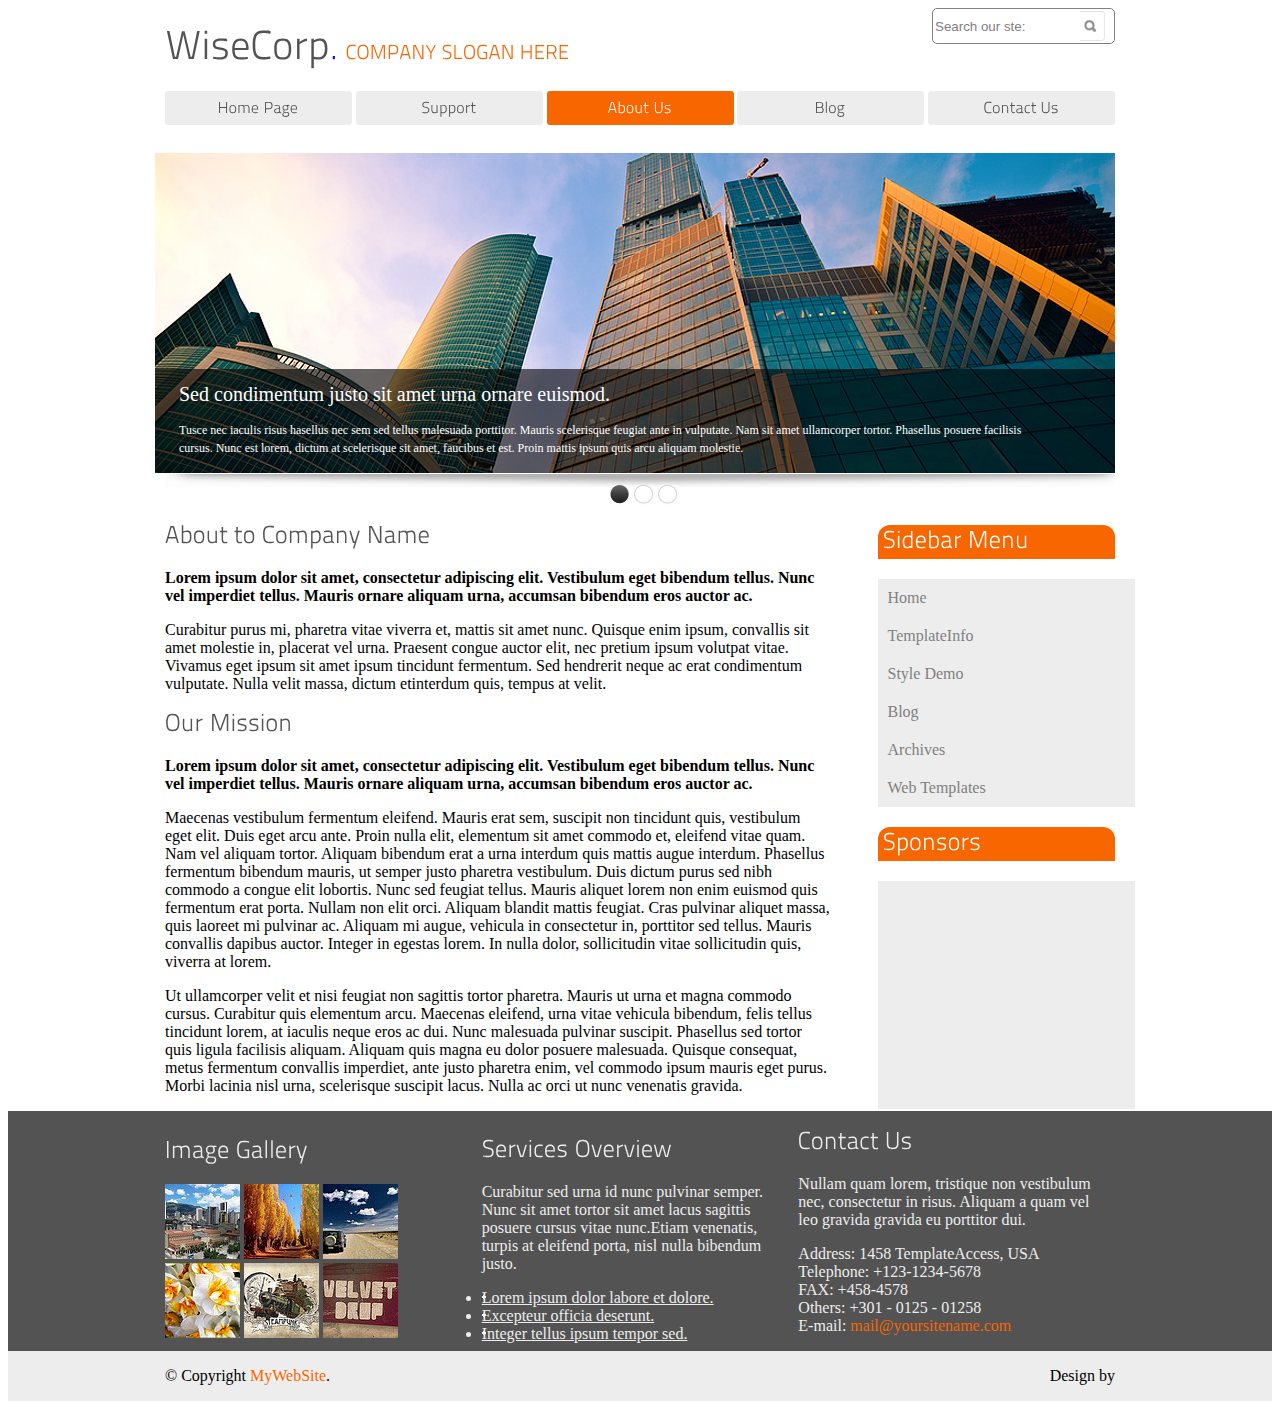
==== Wisecorp/WebContent/about.html @ af8582dd "Initial Commit" ====
<!DOCTYPE html PUBLIC "-//W3C//DTD XHTML 1.0 Transitional//EN" "http://www.w3.org/TR/xhtml1/DTD/xhtml1-transitional.dtd">
<html xmlns="http://www.w3.org/1999/xhtml">
<head>
<title>WiseCorp | About</title>
<meta http-equiv="Content-Type" content="text/html; charset=utf-8" />
<link href="css/style.css" rel="stylesheet" type="text/css" />
<link rel="stylesheet" type="text/css" href="css/coin-slider.css" />
<script type="text/javascript" src="js/cufon-yui.js"></script>
<script type="text/javascript" src="js/cufon-titillium-250.js"></script>
<script type="text/javascript" src="js/jquery-1.4.2.min.js"></script>
<script type="text/javascript" src="js/script.js"></script>
<script type="text/javascript" src="js/coin-slider.min.js"></script>
</head>
<body>
<div class="main subpage">
  <div class="header">
    <div class="header_resize">
      <div class="logo">
        <h1><a href="index.html"><span>WiseCorp</span>. <small>Company Slogan Here</small></a></h1>
      </div>
      <div class="searchform">
        <form id="formsearch" name="formsearch" method="post" action="#">
          <span>
          <input name="editbox_search" class="editbox_search" id="editbox_search" maxlength="80" value="Search our ste:" type="text" />
          </span>
          <input name="button_search" src="images/search.gif" class="button_search" type="image" />
        </form>
      </div>
      <div class="clr"></div>
      <div class="menu_nav">
        <ul>
          <li><a href="index.html"><span>Home Page</span></a></li>
          <li><a href="support.html"><span>Support</span></a></li>
          <li class="active"><a href="about.html"><span>About Us</span></a></li>
          <li><a href="blog.html"><span>Blog</span></a></li>
          <li><a href="contact.html"><span>Contact Us</span></a></li>
        </ul>
      </div>
      <div class="clr"></div>
      <div class="slider">
        <div id="coin-slider"> <a href="#"><img src="images/slide1.jpg" width="960" height="320" alt="" /><span><big>Sed condimentum justo sit amet urna ornare euismod.</big><br />
          Tusce nec iaculis risus hasellus nec sem sed tellus malesuada porttitor. Mauris scelerisque feugiat ante in vulputate. Nam sit amet ullamcorper tortor. Phasellus posuere facilisis cursus. Nunc est lorem, dictum at scelerisque sit amet, faucibus et est. Proin mattis ipsum quis arcu aliquam molestie.</span></a> <a href="#"><img src="images/slide2.jpg" width="960" height="320" alt="" /><span><big>Amet urna ornare euismodSed condimentum.</big><br />
          Tusce nec iaculis risus hasellus nec sem sed tellus malesuada porttitor. Mauris scelerisque feugiat ante in vulputate. Nam sit amet ullamcorper tortor. Phasellus posuere facilisis cursus. Nunc est lorem, dictum at scelerisque sit amet, faucibus et est. Proin mattis ipsum quis arcu aliquam molestie.</span></a> <a href="#"><img src="images/slide3.jpg" width="960" height="320" alt="" /><span><big>Sed condimentum justo sit amet urna ornare euismod.</big><br />
          Tusce nec iaculis risus hasellus nec sem sed tellus malesuada porttitor. Mauris scelerisque feugiat ante in vulputate. Nam sit amet ullamcorper tortor. Phasellus posuere facilisis cursus. Nunc est lorem, dictum at scelerisque sit amet, faucibus et est. Proin mattis ipsum quis arcu aliquam molestie.</span></a> </div>
        <div class="clr"></div>
      </div>
      <div class="clr"></div>
    </div>
  </div>
  <div class="content">
    <div class="content_resize">
      <div class="mainbar">
        <div class="article">
          <h2><span>About to</span> Company Name</h2>
          <div class="clr"></div>
          <p><strong>Lorem ipsum dolor sit amet, consectetur adipiscing elit. Vestibulum eget bibendum tellus. Nunc vel imperdiet tellus. Mauris ornare aliquam urna, accumsan bibendum eros auctor ac.</strong></p>
          <p>Curabitur purus mi, pharetra vitae viverra et, mattis sit amet nunc. Quisque enim ipsum, convallis sit amet molestie in, placerat vel urna. Praesent congue auctor elit, nec pretium ipsum volutpat vitae. Vivamus eget ipsum sit amet ipsum tincidunt fermentum. Sed hendrerit neque ac erat condimentum vulputate. Nulla velit massa, dictum etinterdum quis, tempus at velit.</p>
        </div>
        <div class="article">
          <h2><span>Our</span> Mission</h2>
          <div class="clr"></div>
          <p><strong>Lorem ipsum dolor sit amet, consectetur adipiscing elit. Vestibulum eget bibendum tellus. Nunc vel imperdiet tellus. Mauris ornare aliquam urna, accumsan bibendum eros auctor ac.</strong></p>
          <p>Maecenas vestibulum fermentum eleifend. Mauris erat sem, suscipit non tincidunt quis, vestibulum eget elit. Duis eget arcu ante. Proin nulla elit, elementum sit amet commodo et, eleifend vitae quam. Nam vel aliquam tortor. Aliquam bibendum erat a urna interdum quis mattis augue interdum. Phasellus fermentum bibendum mauris, ut semper justo pharetra vestibulum. Duis dictum purus sed nibh commodo a congue elit lobortis. Nunc sed feugiat tellus. Mauris aliquet lorem non enim euismod quis fermentum erat porta. Nullam non elit orci. Aliquam blandit mattis feugiat. Cras pulvinar aliquet massa, quis laoreet mi pulvinar ac. Aliquam mi augue, vehicula in consectetur in, porttitor sed tellus. Mauris convallis dapibus auctor. Integer in egestas lorem. In nulla dolor, sollicitudin vitae sollicitudin quis, viverra at lorem.</p>
          <p>Ut ullamcorper velit et nisi feugiat non sagittis tortor pharetra. Mauris ut urna et magna commodo cursus. Curabitur quis elementum arcu. Maecenas eleifend, urna vitae vehicula bibendum, felis tellus tincidunt lorem, at iaculis neque eros ac dui. Nunc malesuada pulvinar suscipit. Phasellus sed tortor quis ligula facilisis aliquam. Aliquam quis magna eu dolor posuere malesuada. Quisque consequat, metus fermentum convallis imperdiet, ante justo pharetra enim, vel commodo ipsum mauris eget purus. Morbi lacinia nisl urna, scelerisque suscipit lacus. Nulla ac orci ut nunc venenatis gravida.</p>
        </div>
      </div>
      <div class="sidebar">
        <div class="gadget">
          <h2 class="star"><span>Sidebar</span> Menu</h2>
          <div class="clr"></div>
          <ul class="sb_menu">
            <li><a href="#">Home</a></li>
            <li><a href="#">TemplateInfo</a></li>
            <li><a href="#">Style Demo</a></li>
            <li><a href="#">Blog</a></li>
            <li><a href="#">Archives</a></li>
            <li><a href="#">Web Templates</a></li>
          </ul>
        </div>
          <div class="gadget">
          <h2 class="star"><span>Sponsors</span></h2>
          <div class="clr"></div>
          <ul class="ex_menu">
            <li><a href=""></a><br />
              </li>
            <li><a href=""></a><br />
              </li>
            <li><a href=""></a><br />
              </li>
            <li><a href=""></a><br />
              </li>
            <li><a href=""></a><br />
              </li>
            <li><a href=""></a><br />
              </li>
          </ul>
        </div>
      </div>
      <div class="clr"></div>
    </div>
  </div>
  <div class="fbg">
    <div class="fbg_resize">
      <div class="col c1">
        <h2><span>Image</span> Gallery</h2>
        <a href="#"><img src="images/gal1.jpg" width="75" height="75" alt="" class="gal" /></a> <a href="#"><img src="images/gal2.jpg" width="75" height="75" alt="" class="gal" /></a> <a href="#"><img src="images/gal3.jpg" width="75" height="75" alt="" class="gal" /></a> <a href="#"><img src="images/gal4.jpg" width="75" height="75" alt="" class="gal" /></a> <a href="#"><img src="images/gal5.jpg" width="75" height="75" alt="" class="gal" /></a> <a href="#"><img src="images/gal6.jpg" width="75" height="75" alt="" class="gal" /></a> </div>
      <div class="col c2">
        <h2><span>Services</span> Overview</h2>
        <p>Curabitur sed urna id nunc pulvinar semper. Nunc sit amet tortor sit amet lacus sagittis posuere cursus vitae nunc.Etiam venenatis, turpis at eleifend porta, nisl nulla bibendum justo.</p>
        <ul class="fbg_ul">
          <li><a href="#">Lorem ipsum dolor labore et dolore.</a></li>
          <li><a href="#">Excepteur officia deserunt.</a></li>
          <li><a href="#">Integer tellus ipsum tempor sed.</a></li>
        </ul>
      </div>
      <div class="col c3">
        <h2><span>Contact</span> Us</h2>
        <p>Nullam quam lorem, tristique non vestibulum nec, consectetur in risus. Aliquam a quam vel leo gravida gravida eu porttitor dui.</p>
        <p class="contact_info"> <span>Address:</span> 1458 TemplateAccess, USA<br />
          <span>Telephone:</span> +123-1234-5678<br />
          <span>FAX:</span> +458-4578<br />
          <span>Others:</span> +301 - 0125 - 01258<br />
          <span>E-mail:</span> <a href="#">mail@yoursitename.com</a> </p>
      </div>
    </div>
  </div>
  <div class="footer">
    <div class="footer_resize">
      <p class="lf">&copy; Copyright <a href="#">MyWebSite</a>.</p>
      <p class="rf">Design by</p>
      <div style="clear:both;"></div>
    </div>
  </div>
</div>
</body>
</html>
---- Wisecorp/WebContent/css/style.css ----
@charset "utf-8";
body {
	
}
html, .main {
	margin:0;
	padding:0;
}
.main {
	
}
.clr {
	clear:both;
	padding:0;
	margin:0;
	width:100%;
	font-size:0;
	line-height:0;
}
h2 {

}
p {
	
}
a {
	text-decoration: none;
	margin: 0;
}
.header, .content, .menu_nav, .fbg, .footer, form, ol, ol li, ul, .content .mainbar, .content .sidebar {
	margin:0;
	padding:0;
}
.header {
	max-width: 950px;
	width:100%;
	margin: 0 auto;
}
.header_resize {
	
}
.logo {
	float:left;

}
h1 {
	
}
h1 a, h1 a:hover {
	padding:0;
	margin:0;
	text-decoration: none;
}
h1 span {
	font-size: 40px;
	color: #535353;

}
h1 small {
	font-size: 20px;
	text-transform: uppercase;
	color: #f86600;
}
.slider {
	padding:28px 0 0;
	background:url(../images/slider_bg.gif) no-repeat left 348px;
}
.rss {
	padding:18px 20px 0 0;
	float:right;
	width:auto;
}
.rss p {
	margin:0;
	padding:0;
	float:right;
	width:auto;
	color:#fff;
	font-size:13px;
	line-height:1.5em;
	font-weight:bold;
}
.rss a {
	color:#fff;
	text-decoration:none;
}
.rss a:hover {
	text-decoration:underline;
}
.rss img {
	margin:-3px 0 -3px 6px;
	border:none;
}
.menu_nav {
	
}
.menu_nav ul {
	display: flex;
	flex-direction: row;
	width:100%;
	justify-content: space-between;
	align-items: center;
	list-style-type: none;
}
.menu_nav ul li {
	width: 18%;
	padding: 8px;
	background-color: #ededed;
	text-align: center;
	border-radius: 3px;
}
.menu_nav ul li a {
	text-decoration: none;
	color: #535353;
	
}
.menu_nav ul li.active {
	background-color: #f86600;
	color: white;
}
.menu_nav ul li.active a {
	
	color: white;
}
.menu_nav ul li:hover {	
	color: white;
	background-color: #eab794;
}
.content {
	max-width: 950px;
	width: 100%;
	margin: 0 auto;
}
.content_resize {
	
}
.content .mainbar {
	float: left;
	width:70%;
}
.content .spaced-heading h2 {
	margin:10px 0px 0px 45px;
	color: #535353
}
.content .mainbar h2 {
	color: #535353
}
.content .mainbar div.img {
	
}
.content .mainbar img {
}
.content .mainbar img.fl {
	
}
.content .mainbar .article {
	
}
.content .mainbar .blog a {
	color: #f86600;
}
.content .mainbar .post_content {
	
}
.content .mainbar .post_content strong {
	
}
.content .sidebar {
	float: right;
	width:25%;
}
.content .sidebar .gadget {
	
}
.content .sidebar h2 {
	background-color: #f86600;
	color: white;
	padding: 5px;
}
ul.sb_menu, ul.ex_menu {
	
}
ul.sb_menu li, ul.ex_menu li {
	list-style-type: none;
}
ul.sb_menu li {
	width: 100%;
	background-color: #ededed;
	padding: 10px;
}
ul.ex_menu li {
	width: 100%;
	background-color: #ededed;
	padding: 10px;
}
ul.sb_menu li a {
	text-decoration: none;
	color: grey;
}
ul.ex_menu li a {
	color: grey;
	text-decoration: none;
}
ul.sb_menu li a:hover, ul.ex_menu li a:hover {
	
}
p.spec {
	float: right;
	color: #f86600;
}

p.infopost {
	color:grey;
}
p.infopost a {
	color: grey;
	text-decoration: underline;
}
p.infopost a.com {
	text-decoration: none;
	background-color: #f86600;
	margin-right:10px;
}
p.infopost a.com:hover {
	
}
p.infopost a.com span {
	font-size: 30px;
	color:white;
	display: inline-block;
	padding: 0px 10px;
	border-radius: 3px;
	background-color: #f86600;
}
.content .mainbar .post_content a{
	color: #f86600;
}
.content p.pages {
	width:100%;
}
.content p.pages span {
	padding: 3px;
	color:white;
	background-color: #f86600;
	display: inline-block;
	padding: 10px;
}
.content p.pages span, .content p.pages a:hover {
	
}
.content p.pages a {
	padding: 3px;
	color:grey;
	background-color:white;
	display: inline-block;
	padding: 10px;
}
.content p.pages small {
	float: right;
	color: grey;
}
.content .mainbar .comment a {
	text-decoration: none;
	color: #f86600;
}
.content .mainbar .comment img.userpic {
	float:left;
	margin-right:10px;
}
.subpage .content .mainbar h2 {
	
}
.fbg {
	width:100%;
	height:100%;
	background: #535353;
}
.fbg_resize {
	max-width: 950px;
	width: 100%;
	margin: 0 auto;
	display: flex;
	justify-content: space-between;
	align-items: center;
	flex-direction: row;
	color: #ededed;
}
.fbg h2 {
	
}
.fbg img.gal {
	
}
.fbg .col {
	flex-grow: 1;
	width: 30%;
	margin-right: 10px; 
}
.fbg .c1 {
	
}
.fbg .c2 {
	
}
.fbg .c3 {
	
}
.fbg .fbg_ul {
	
}
.fbg .fbg_ul li {
	
}
.fbg .fbg_ul li a {
	
	background:url(../images/li.gif) no-repeat left center;
	color: #ededed;
	text-decoration: underline;
}
.fbg .fbg_ul li a:hover {
	
}
.fbg p.contact_info {
	
}
.fbg p.contact_info a {
	color: #f86600;
}
.fbg p.contact_info span {
	
}
ol {
	list-style: none;
}
ol li {
	
}
ol li label {
	color: grey;
}
ol li input.text {
	width:90%;
	padding: 5px;
	margin-bottom: 10px;
}
ol li textarea {
	width:90%;
}
ol li .send {
	width:20%;
}
.searchform {
float:right;
}
#formsearch {
	position:relative;
}
#formsearch span {
	
	background:url(../images/search.gif) no-repeat;
}
#formsearch input.editbox_search {
	height: 30px;
	color: grey;
	border-radius: 5px;
	border: 1px solid grey;
	padding: 2px;
}
#formsearch input.button_search {
	height: 30px;
	position: absolute;
	top: 3px;
	right: 10px;
}
.footer {
	width:100%;
	height: 100%;
	background-color: #ededed;
}
.footer_resize {
	max-width: 950px;
	width:100%;
	margin: 0 auto;
}
.footer_resize p {
	
}
.footer_resize a {
	color:#f86600;
}
.footer_resize a:hover {
	
}
.footer_resize .lf {
	float:left;
}
.footer_resize .rf {
	float:right;
}
a {
	
}
---- Wisecorp/WebContent/css/coin-slider.css ----
/*
	Coin Slider jQuery plugin CSS styles
	http://workshop.rs/projects/coin-slider
*/
.coin-slider {
	padding:0;
	overflow:hidden;
	zoom:1;
	position:relative;
	float:right;
}
.coin-slider a {
	text-decoration:none;
	outline:none;
	border:none;
}
/* buttons for switching */
.cs-buttons {
	margin:12px 0 0;
	padding:0;
	font-size:0;
	float:left;
}
.cs-buttons a {
	margin:0 2px;
	width:20px;
	height:20px;
	float:left;
	color:#fff;
	text-indent:-10000px;
	background:url(../images/slide_p.png) no-repeat center center;
}
.cs-buttons a.cs-active {
	color:#fff;
	background-image:url(../images/slide_a.png);
}
/* text in slider */
.cs-title {
	padding:16px 60px 16px 24px;
	width:876px;
	color:#fff;
	font-size:12px;
	line-height:1.5em;
	background:url(../images/overlay.png) repeat left top;
}
.cs-title big {
	display:block;
	font-size:20px;
	padding-bottom:0;
}
/* buttons Next and Prew */
.cs-prev, .cs-next {
	background:url(../images/overlay.png) repeat left top;
	color:#fff;
	padding:0 10px;
}
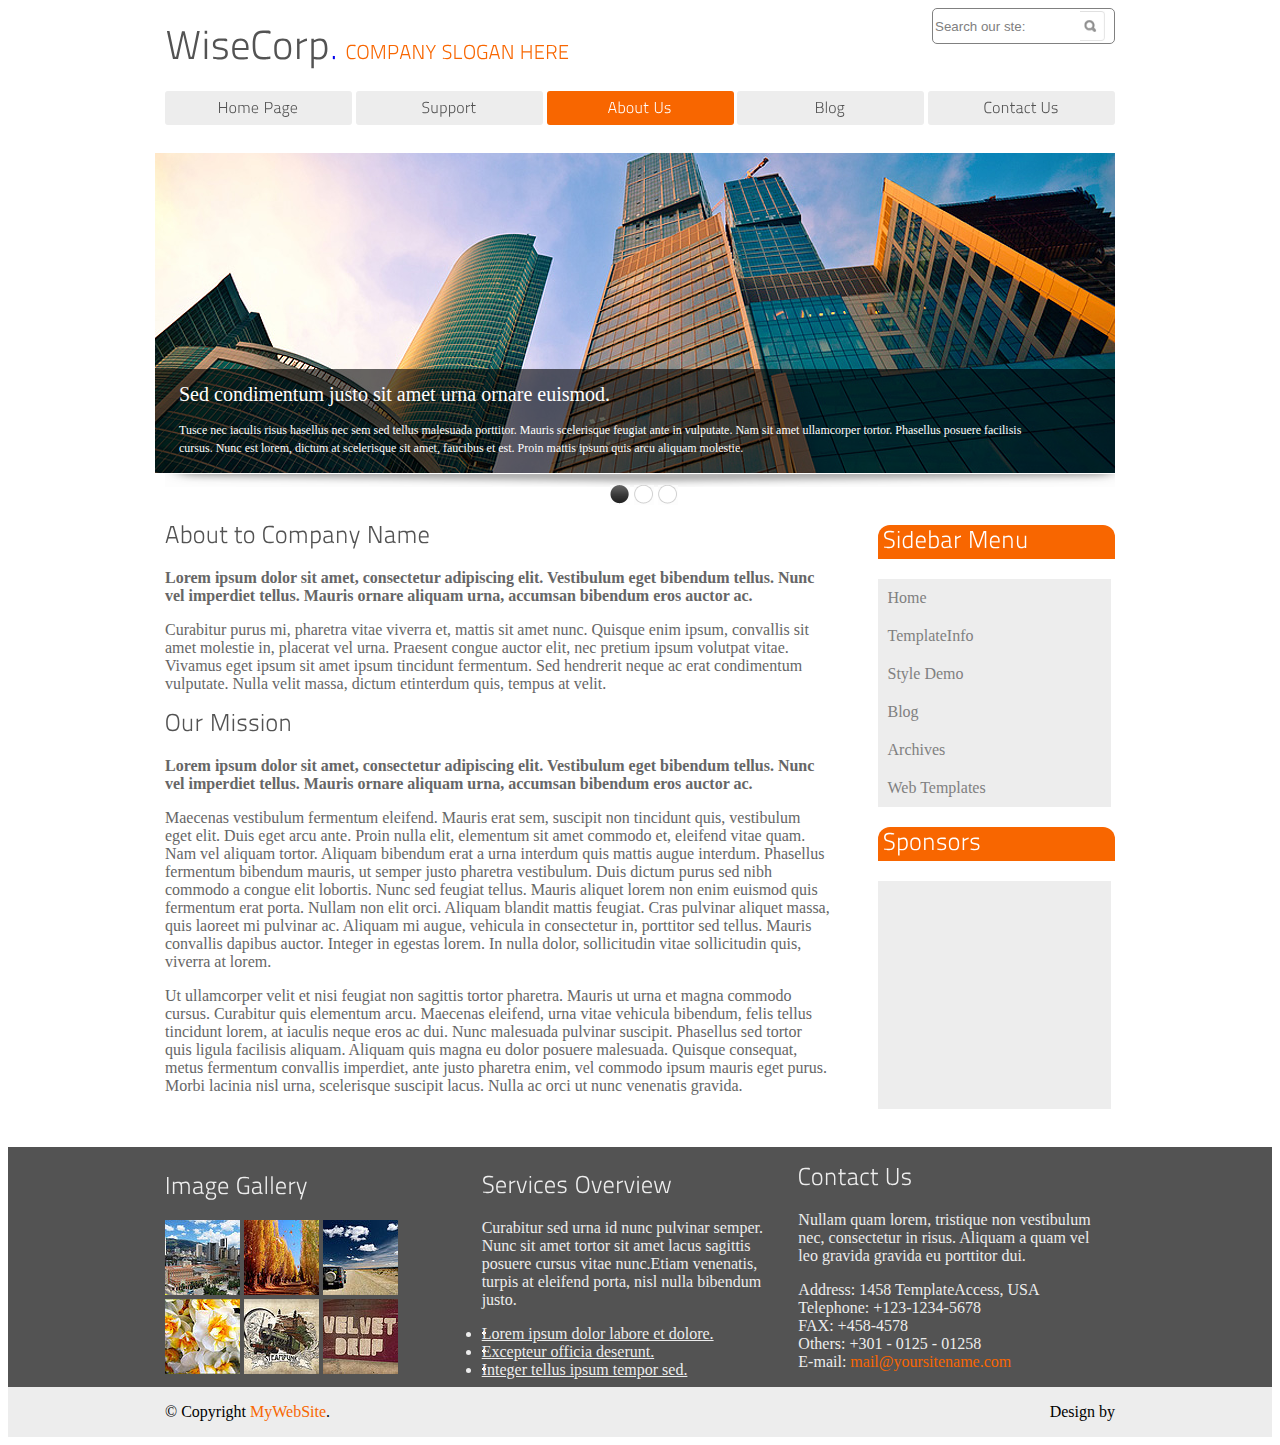
==== commit 80340df1: "Final commit" ====
--- a/Wisecorp/WebContent/about.html
+++ b/Wisecorp/WebContent/about.html
@@ -98,7 +98,7 @@
       </div>
       <div class="clr"></div>
     </div>
-  </div>
+  </div></br></br>
   <div class="fbg">
     <div class="fbg_resize">
       <div class="col c1">
--- a/Wisecorp/WebContent/css/style.css
+++ b/Wisecorp/WebContent/css/style.css
@@ -130,6 +130,7 @@
 	max-width: 950px;
 	width: 100%;
 	margin: 0 auto;
+	color: #666;
 }
 .content_resize {
 	
@@ -168,6 +169,7 @@
 .content .sidebar {
 	float: right;
 	width:25%;
+	
 }
 .content .sidebar .gadget {
 	
@@ -184,12 +186,12 @@
 	list-style-type: none;
 }
 ul.sb_menu li {
-	width: 100%;
+	width: 90%;
 	background-color: #ededed;
 	padding: 10px;
 }
 ul.ex_menu li {
-	width: 100%;
+	width: 90%;
 	background-color: #ededed;
 	padding: 10px;
 }
